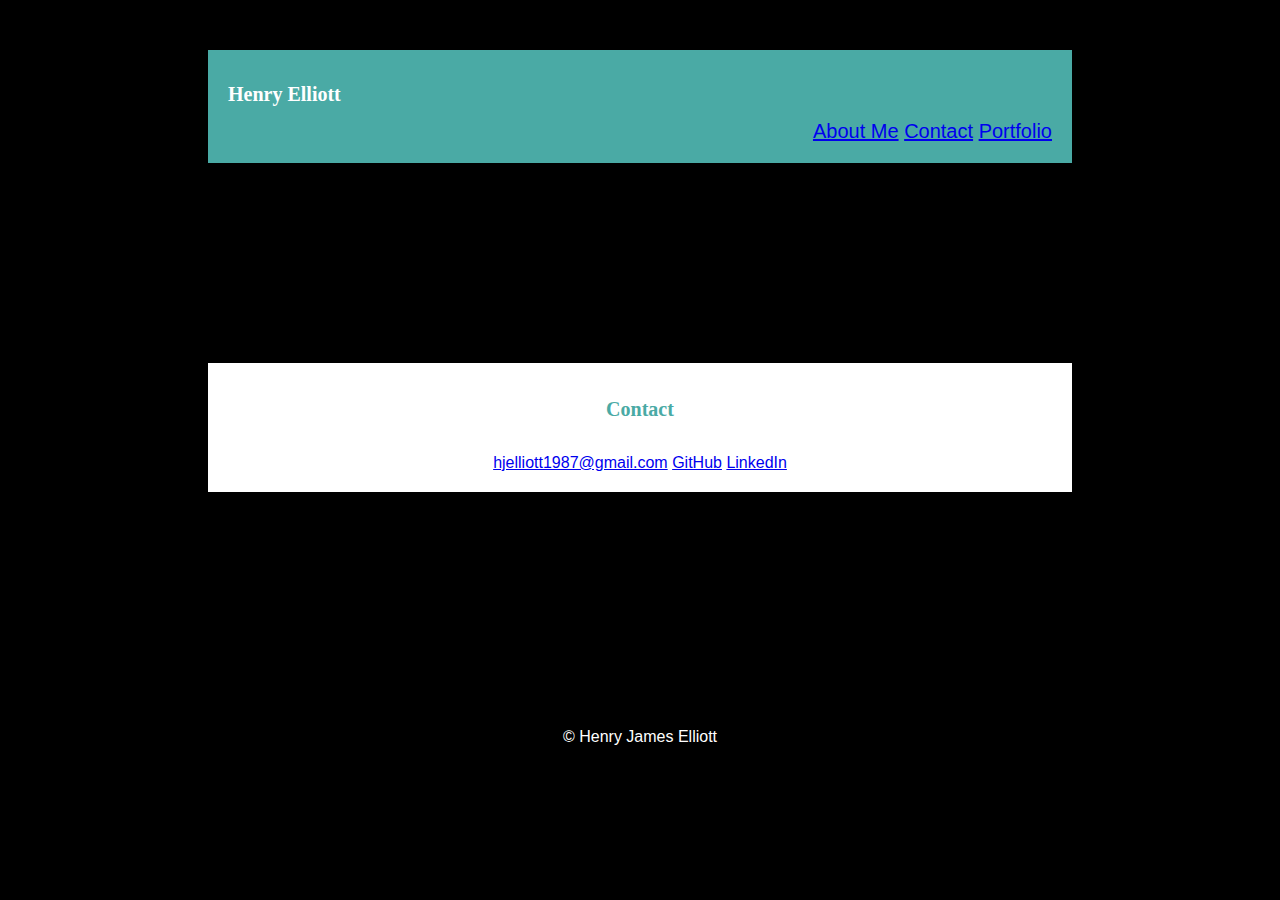
==== contact.html @ 2b700b66 "Pushing everything to test." ====
<!DOCTYPE html>
<html lang="en">
<head>
    <meta charset="UTF-8">
    <meta name="viewport" content="width=device-width, initial-scale=1.0">
    <meta http-equiv="X-UA-Compatible" content="ie=edge">
    <title>Henry Elliott - Contact</title>
    <link rel="stylesheet" type="text/css" href="assets/css/style.css">
</head>
<body>
        <header>
                <h1>Henry Elliott</h1>
                    <section id= "link">
                        <a href="https://hjelliott87.github.io/hjelliott-portfolio/index">About Me</a>
                        <a href="https://hjelliott87.github.io/hjelliott-portfolio/contact.html">Contact</a>
                        <a href="https://hjelliott87.github.io/hjelliott-portfolio/portfolio.html">Portfolio</a>
                    </section>
                </header>
    <section id = box-1>
        <h2>Contact</h2>
        <br>
        <a href="mailto:hjelliott1987@gmail.com">hjelliott1987@gmail.com<a>
        <a href="https://github.com/hjelliott87">GitHub</a>
        <a href="https://www.linkedin.com/in/henry-elliott-b3b40010b/">LinkedIn</a>
</section>
<section id = footer>
    <p>© Henry James Elliott</p>
</section>
</body>
</html>
---- assets/css/style.css ----
* {
    box-sizing: border-box;
    text-align: center;
  }

  header {
    padding: 20px;
    margin-top: 50px;
    margin-bottom: 20px;
    margin-left: 200px;
    margin-right: 200px;
    font-family: Georgia, 'Times New Roman', Times, serif;
    background: #4aaaa5;
  }

  #box-1{
    padding: 20px;
    margin-top: 200px;
    margin-left: 200px;
    margin-right: 200px;
    margin-bottom: 200px;
    background-color: white;
    border: black;
    border-width: 3px;
  }

  h1 {
    font-size: 20px;
    text-align: left;
    color: white;
  }

  #link {
    font-size: 20px;
    text-align: right;
    color: white;
    font-family: Arial, Helvetica, sans-serif;
  }

  h2 {
    margin-top: 15px;
    margin-bottom: 15px;
    font-size: 20px;
    font-family: Georgia, 'Times New Roman', Times, serif;
    color: #4aaaa5;
  }

  textarea {
    width: 100%;
    height: 150px;
    padding: 12px 20px;
    box-sizing: border-box;
    border: 2px solid white;
    border-radius: 4px;
    background-color: white;
    resize: none;
  }

  body {
    font-size: 16px;
    font-family: Arial, Helvetica, sans-serif;
    background-color: black;
    background-repeat: no-repeat;
    background-position: right top;
    background-attachment: scroll;
  }

  #bio-pic {
    float: left;
  }

  #outlink {
    width: 25%;
    height: 15%;
    padding: 12px 12px;
    background-color: #4aaaa5;
    color: white;
  }

  #footer {
    padding: 20px;
    clear: both;
    background-color: black;
    color: white;
  }
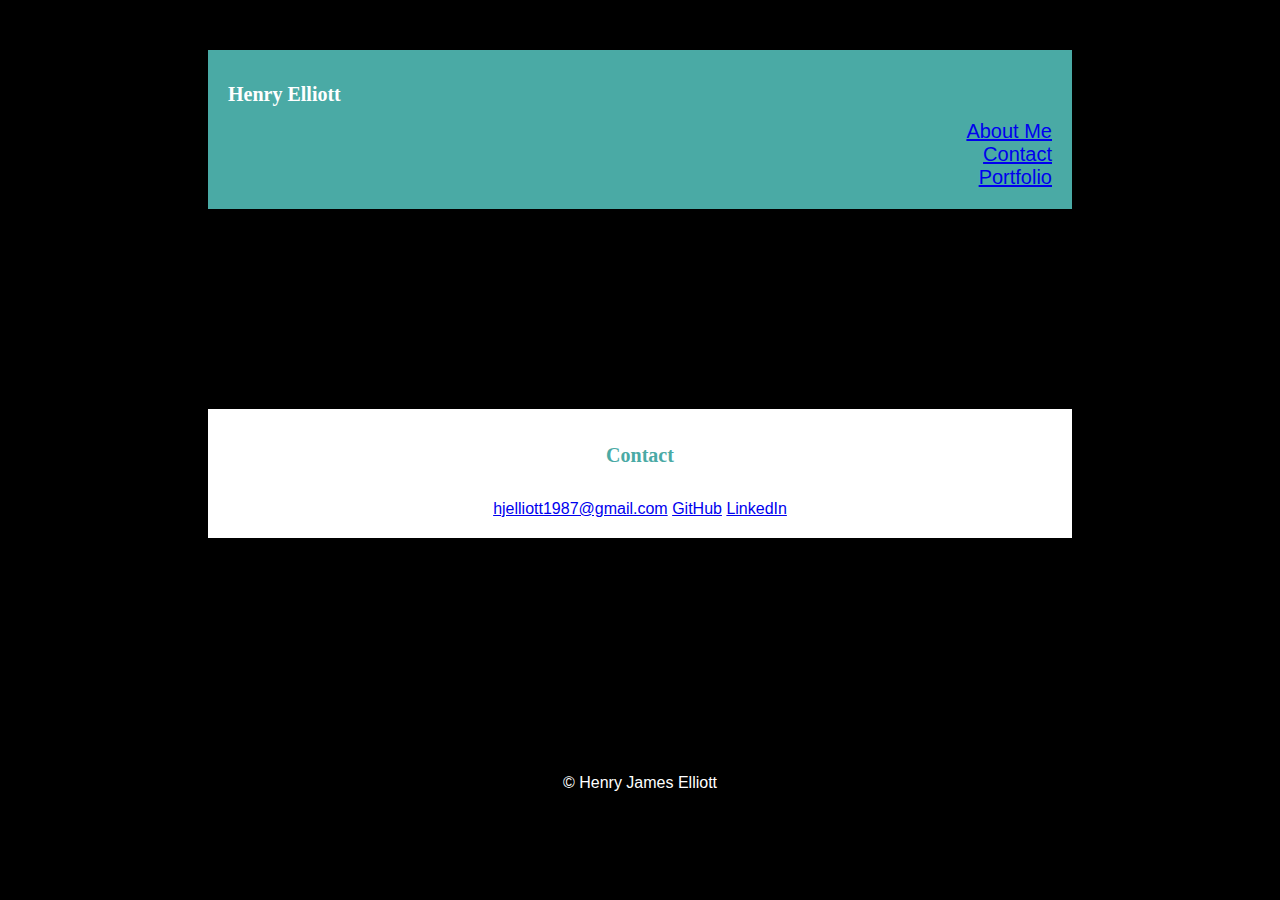
==== commit de56bf01: "Fixed the contact.html file to flow better." ====
--- a/contact.html
+++ b/contact.html
@@ -12,8 +12,11 @@
                 <h1>Henry Elliott</h1>
                     <section id= "link">
                         <a href="https://hjelliott87.github.io/hjelliott-portfolio/index">About Me</a>
+                        <br>
                         <a href="https://hjelliott87.github.io/hjelliott-portfolio/contact.html">Contact</a>
+                        <br>
                         <a href="https://hjelliott87.github.io/hjelliott-portfolio/portfolio.html">Portfolio</a>
+                        <br>
                     </section>
                 </header>
     <section id = box-1>
